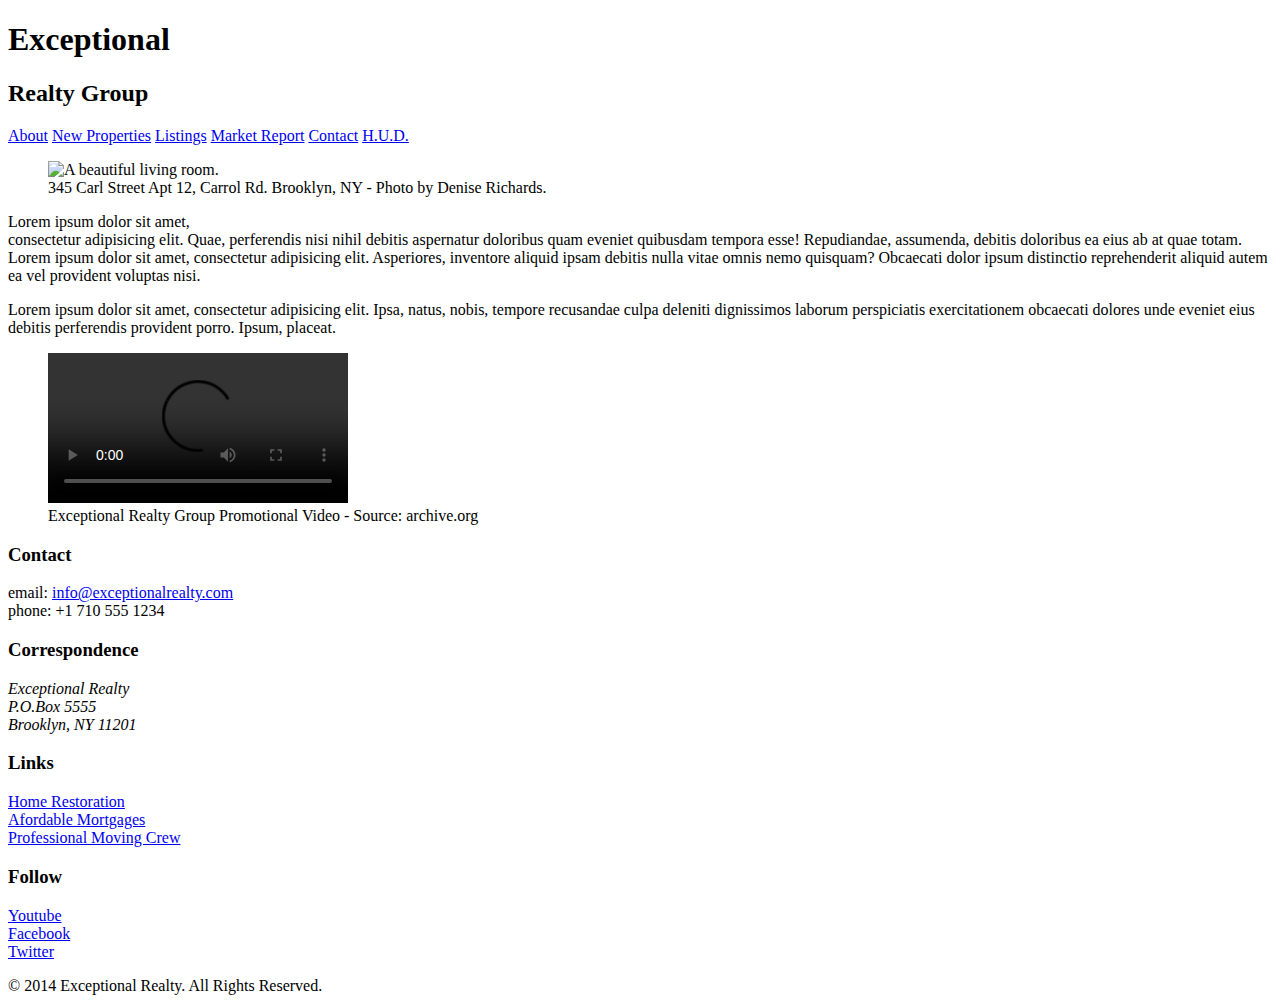
==== index.html @ 1fd86915 "automatically backed up by learn" ====
<!DOCTYPE html>
<html lang="en">
  <head>
    <meta charset="UTF-8">
    <title>Exceptional Realty Group - Luxury Homes - About</title>
    <link rel="stylesheet" href="http://cdnjs.cloudfare.com/ajaz/libs/normalize/7.0.0/normalize.min.css">
    <link rel="stylesheet" href="css/style.css">
    <script src="http://cdnjs.cloudflare.com/ajax/libs/modernizr/2.8.3/modernizr.min.js"></script>
  </head>
  <body>
    <header>
      <!-- logo -->
      <h1>Exceptional</h1>
      <h2>Realty Group</h2>

      <nav>
        <a href="index.html">About</a> <a href="new-properties.html">New Properties</a> <a href="real-estate-listings.html">Listings</a> <a href="market-report.html">Market Report</a> <a href="contact.html">Contact</a> <a href="http://hud.gov" target="_blank">H.U.D.</a>
      </nav>
    </header>

    <section id="featured-property">
      <figure>
        <img src="images/intro-pic.jpg" alt="A beautiful living room." title="Welcome to Exceptional Realty Group">
        <figcaption>345 Carl Street Apt 12, Carrol Rd. Brooklyn, NY - Photo by Denise Richards.</figcaption>
      </figure>

      <p>Lorem ipsum dolor sit amet,<br> consectetur adipisicing elit. Quae, perferendis nisi nihil debitis aspernatur doloribus quam eveniet quibusdam tempora esse! Repudiandae, assumenda, debitis doloribus ea eius ab at quae totam. Lorem ipsum dolor sit amet, consectetur adipisicing elit. Asperiores, inventore aliquid ipsam debitis nulla vitae omnis nemo quisquam? Obcaecati dolor ipsum distinctio reprehenderit aliquid autem ea vel provident voluptas nisi.</p>
      <p>Lorem ipsum dolor sit amet, consectetur adipisicing elit. Ipsa, natus, nobis, tempore recusandae culpa deleniti dignissimos laborum perspiciatis exercitationem obcaecati dolores unde eveniet eius debitis perferendis provident porro. Ipsum, placeat.</p>
    </section>

    <section id="promotional">
      <figure>
        <video controls>
          <source src="videos/real-estate.mp4" type="video/mp4">
          <source src="videos/real-estate.ogv" type="video/ogg">
          Your browser does not support HTML5 video. <a href="http://browsehappy.com" target="_blank">Please upgrade your browser</a>.
        </video>
        <figcaption>Exceptional Realty Group Promotional Video - Source: archive.org</figcaption>
      </figure>
    </section>

    <section id="details">
      <div>
        <h3>Contact</h3>
        <p>
          email: <a href="mailto:info@exceptionalrealty.com">info@exceptionalrealty.com</a><br>
          phone: +1 710 555 1234
        </p>
        <h3>Correspondence</h3>
        <address>
          Exceptional Realty<br>
          P.O.Box 5555<br>
          Brooklyn, NY 11201
        </address>
      </div>

      <div>
        <h3>Links</h3>
        <p>
          <a href="#" target="_blank">Home Restoration</a><br>
          <a href="#" target="_blank">Afordable Mortgages</a><br>
          <a href="#" target="_blank">Professional Moving Crew</a>
        </p>
      </div>

      <div>
        <h3>Follow</h3>
        <p>
          <a href="#" target="_blank">Youtube</a><br>
          <a href="#" target="_blank">Facebook</a><br>
          <a href="#" target="_blank">Twitter</a>
        </p>
      </div>
    </section>

    <footer>
      &copy; 2014 Exceptional Realty. All Rights Reserved.
    </footer>

  </body>
</html>
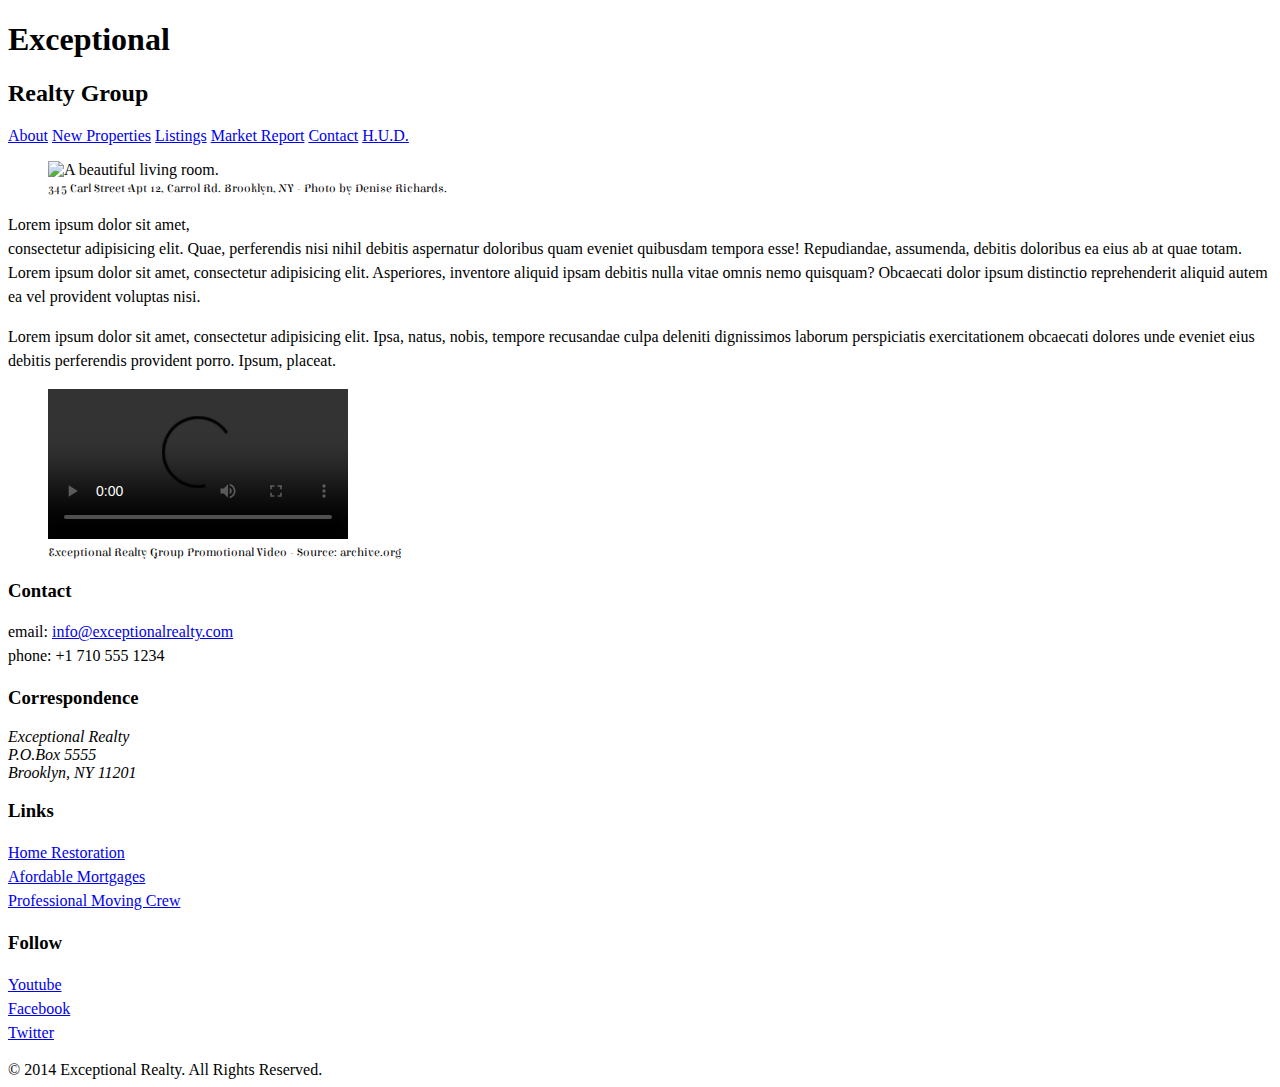
==== commit bb4f756e: "automatically backed up by learn" ====
--- a/index.html
+++ b/index.html
@@ -10,8 +10,10 @@
   <body>
     <header>
       <!-- logo -->
-      <h1>Exceptional</h1>
-      <h2>Realty Group</h2>
+      <div="logo">
+        <h1>Exceptional</h1>
+        <h2>Realty Group</h2>
+      </div>
 
       <nav>
         <a href="index.html">About</a> <a href="new-properties.html">New Properties</a> <a href="real-estate-listings.html">Listings</a> <a href="market-report.html">Market Report</a> <a href="contact.html">Contact</a> <a href="http://hud.gov" target="_blank">H.U.D.</a>
--- a/css/style.css
+++ b/css/style.css
@@ -0,0 +1,36 @@
+@import url('https://fonts.googleapis.com/css?family=Elsie+Swash+Caps:400,900');
+@import url('https://fonts.googleapis.com/css?family=Cicker+Script');
+
+/* This is a comment! */
+
+/* CSS Syntax
+  selector {
+    property: value;
+    property: value;
+  }
+*/
+
+/* Type selector */
+
+p { /* select all <p> */
+  font-size: 16px; /* 16px, ?pt, 100%, 1em */
+  line-height: 1.5em;
+}
+
+figcaption {
+  font-weight: normal;
+  font-size: 0.75em;
+  line-height: 1.5em;
+  font-family: Georgia, "New Times Roman", serif;
+  font: normal 0.75em/1.5em 'Elsie Swash Caps', cursive;
+}
+
+/* Class selector (applied to as many elements as you like) */
+
+.milk-text { /* select elements with a class="milk-test" */
+  font: bold 2.6em 'Elsie Swash Caps', cursive;
+  color: white;
+  text-shadow: 0 2px 3px #000;
+}
+
+/* ID selector (apply to one unique element per page) */
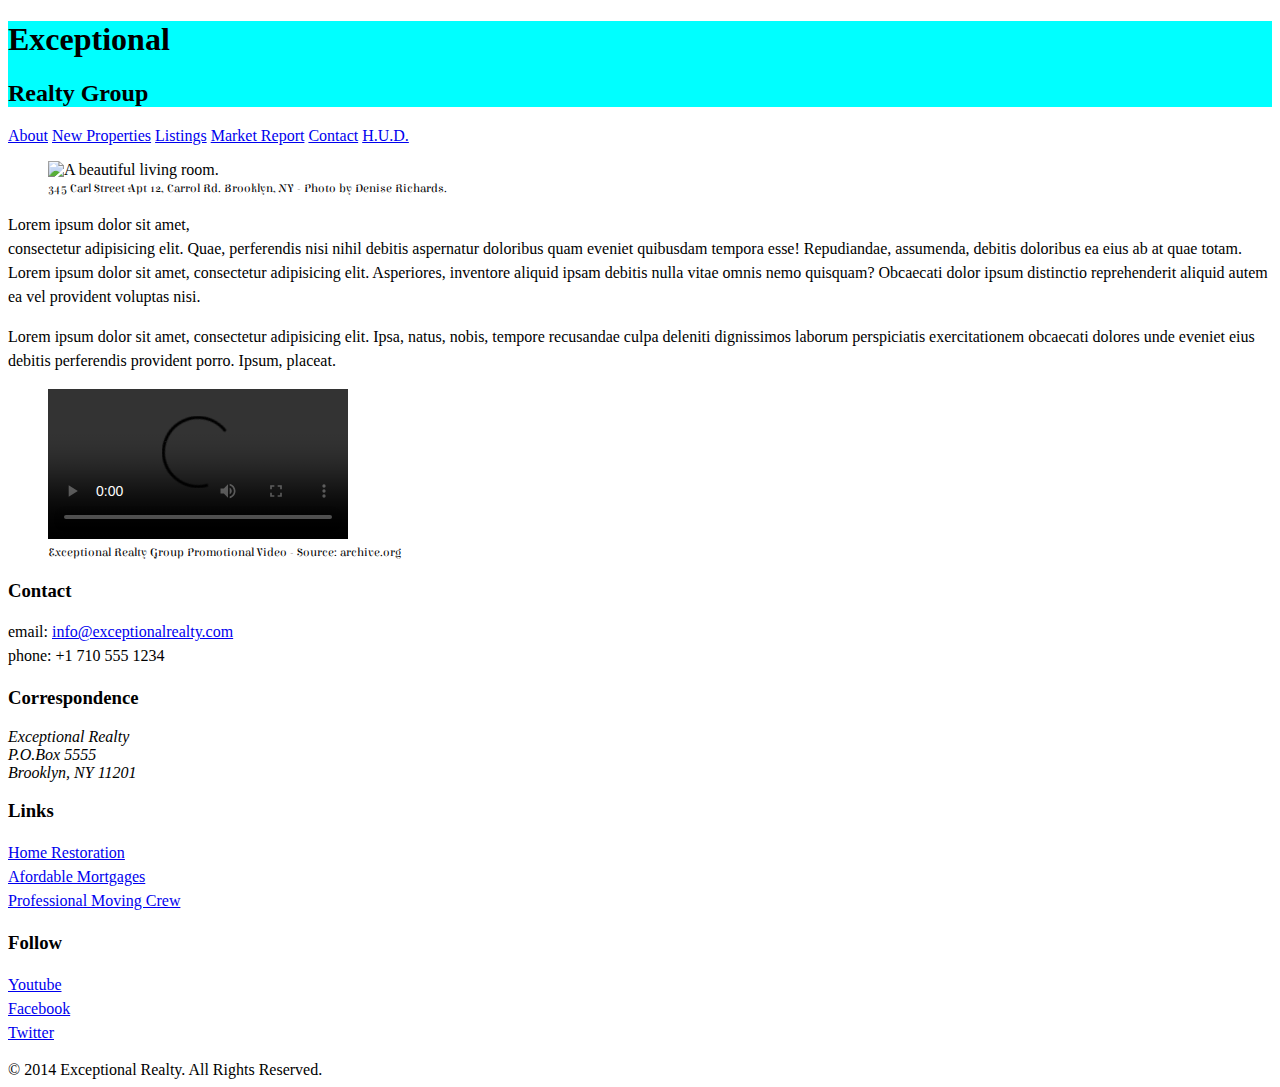
==== commit d9db26be: "automatically backed up by learn" ====
--- a/index.html
+++ b/index.html
@@ -10,7 +10,7 @@
   <body>
     <header>
       <!-- logo -->
-      <div="logo">
+      <div id="logo">
         <h1>Exceptional</h1>
         <h2>Realty Group</h2>
       </div>
--- a/css/style.css
+++ b/css/style.css
@@ -34,3 +34,7 @@
 }
 
 /* ID selector (apply to one unique element per page) */
+
+#logo { /*select elements with the id="logo" */
+  background: aqua;
+}
